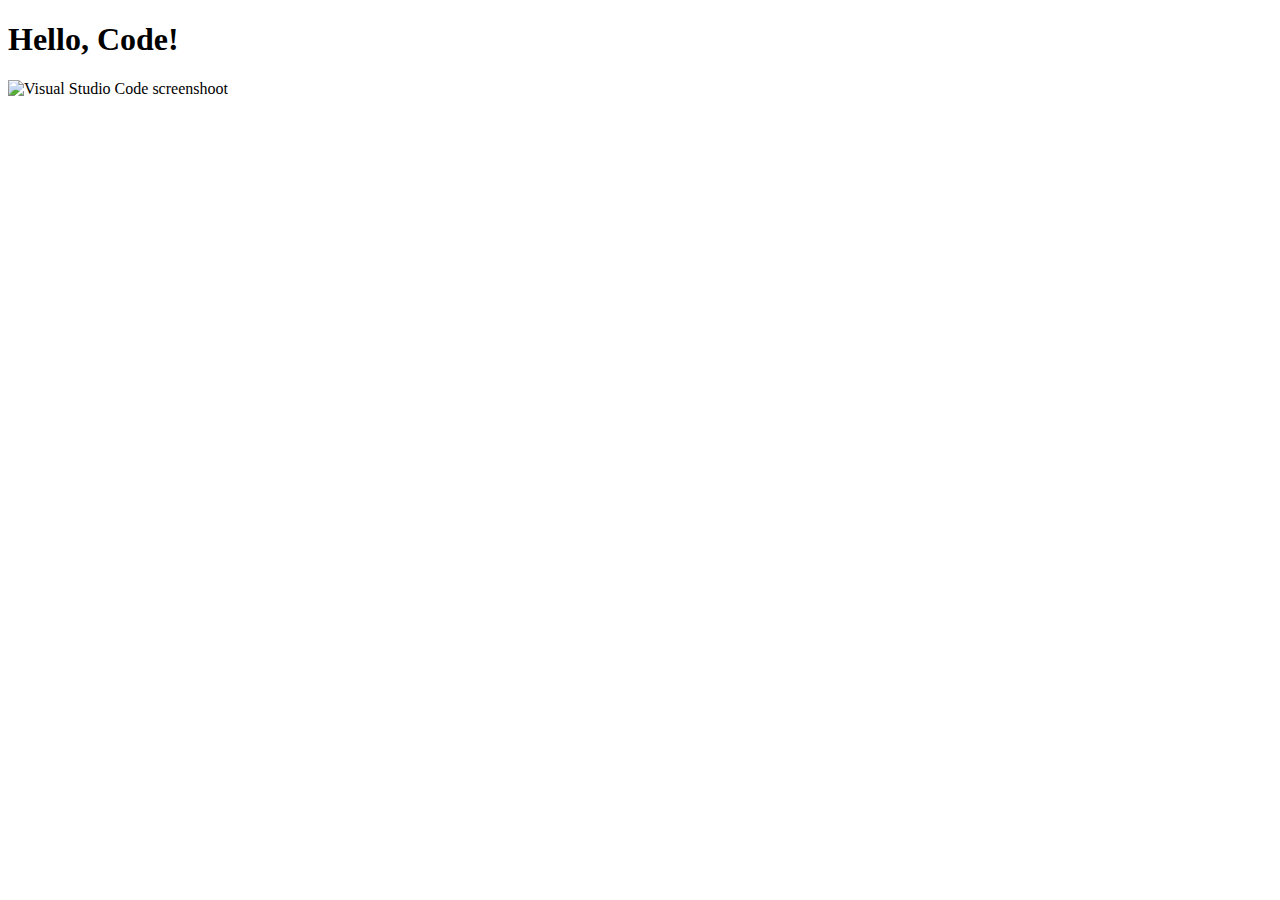
==== hello_text_editor/index.html @ 02544b31 "add all the files needed" ====
<!DOCTYPE html>
<html lang="en">
<head>
  <meta charset="utf-8">
  <title>Hello, Text Editor!</title>
</head>
<body>
  <h1>Hello, Code!</h1>
  <img src="screen_shoot.png" alt="Visual Studio Code screenshoot" /> 
</body>
</html>
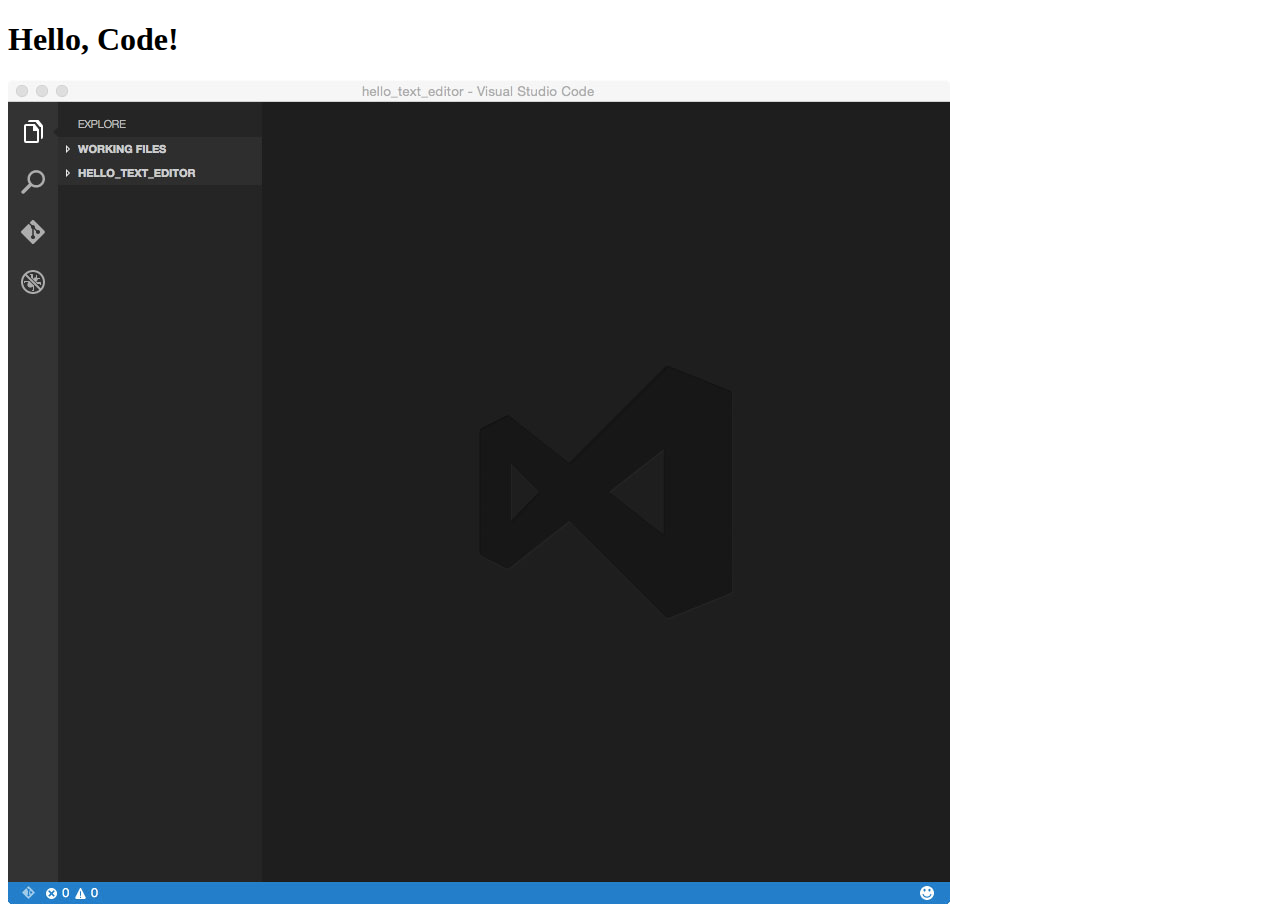
==== commit 801df267: "first commit" ====
--- a/hello_text_editor/index.html
+++ b/hello_text_editor/index.html
@@ -6,6 +6,6 @@
 </head>
 <body>
   <h1>Hello, Code!</h1>
-  <img src="screen_shoot.png" alt="Visual Studio Code screenshoot" /> 
+  <img src="screen_shoot.jpg" alt="Visual Studio Code screenshoot" /> 
 </body>
 </html>